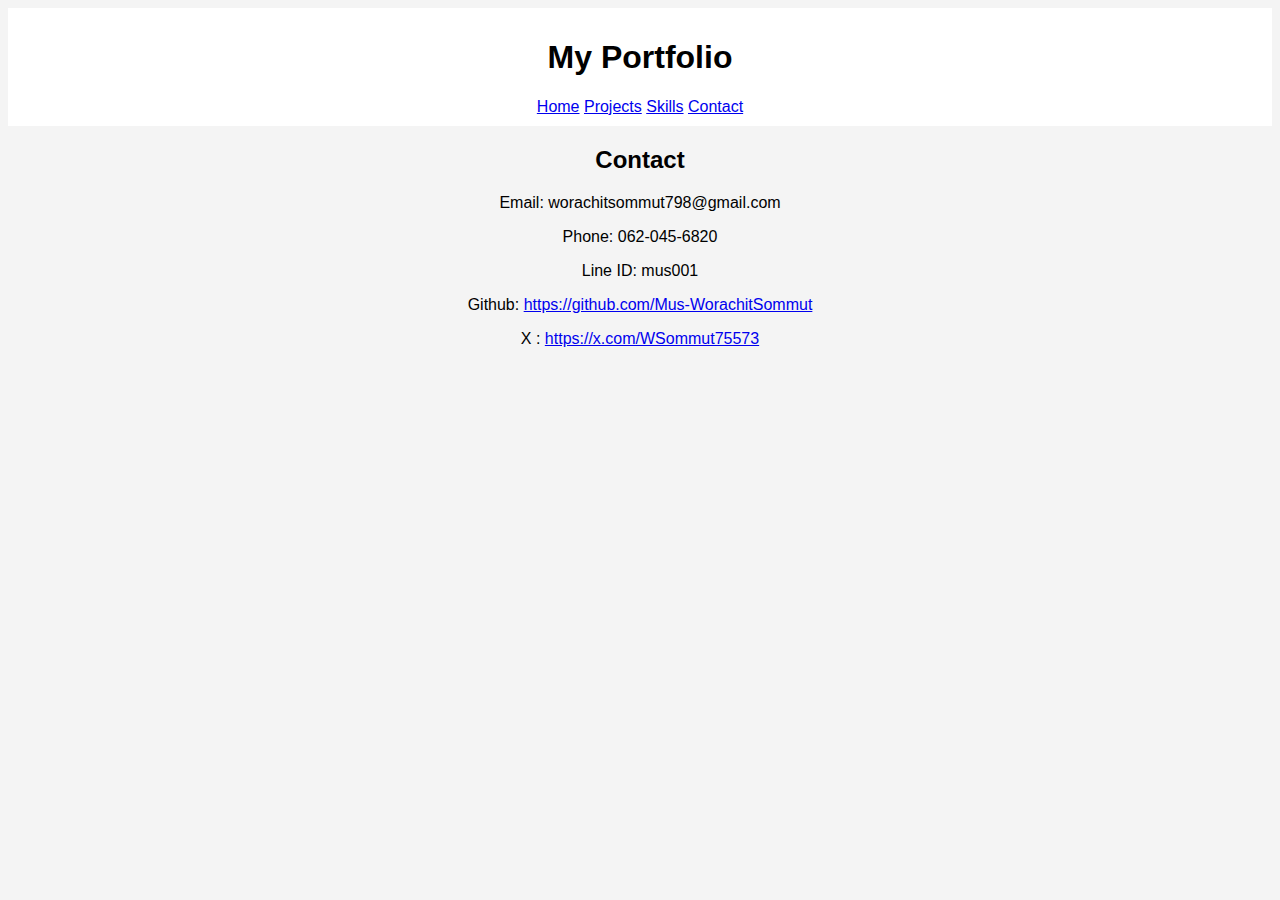
==== 3.21.2025/contact.html @ 5866c9b0 "Add files via upload" ====
<!DOCTYPE html>
<html lang="en">
<head>
    <meta charset="UTF-8">
    <meta name="viewport" content="width=device-width, initial-scale=1.0">
    <title>Contact</title>
    <link rel="stylesheet" href="style.css">
</head>
<body>
    <header>
        <h1>My Portfolio</h1>
        <nav>
            <a href="index.html">Home</a>
            <a href="projects.html">Projects</a>
            <a href="skills.html">Skills</a>
            <a href="contact.html">Contact</a>
        </nav>
    </header>
    <section id="contact">
        <h2>Contact</h2>
        <p>Email: worachitsommut798@gmail.com</p>
        <p>Phone: 062-045-6820</p>
        <p>Line ID: mus001</p>
        <p>Github: <a href="https://github.com/Mus-WorachitSommut">https://github.com/Mus-WorachitSommut</a></p>
        <p>X : <a href="https://x.com/WSommut75573">https://x.com/WSommut75573</a></p>
    </section>
</body>
</html>
---- 3.21.2025/style.css ----
body {
    font-family: Arial, sans-serif;
    background-color: #f4f4f4;
    text-align: center;
  }
  header {
    background: rgb(255, 255, 255);
    color: rgb(0, 0, 0);
    padding: 10px;
  }
  /* เพิ่มระยะห่างระหว่าง <ul> */
  section#projects ul {
    margin-bottom: 40px; /* ระยะห่างด้านล่างของ <ul> แต่ละอัน */
}

/* ปรับแต่ง <li> ที่มีรูปภาพและข้อความ */
section#projects ul li {
    margin-bottom: 30px; /* ระยะห่างระหว่างแต่ละ <li> (รูปภาพ + ข้อความ) */
    list-style: none; /* ลบจุดหน้าข้อความใน <ul> ที่มีรูปภาพ */
}

/* ปรับแต่งรูปภาพ */
section#projects ul li img {
    display: block; /* ทำให้รูปภาพเป็น block เพื่อให้ margin ทำงานได้เต็มที่ */
    margin-bottom: 10px; /* ระยะห่างระหว่างรูปภาพและข้อความด้านล่าง */
}

/* ปรับแต่งข้อความ */
section#projects ul li p {
    margin: 0; /* ลบ margin เริ่มต้นของ <p> เพื่อให้ควบคุมระยะห่างได้ง่ายขึ้น */
}
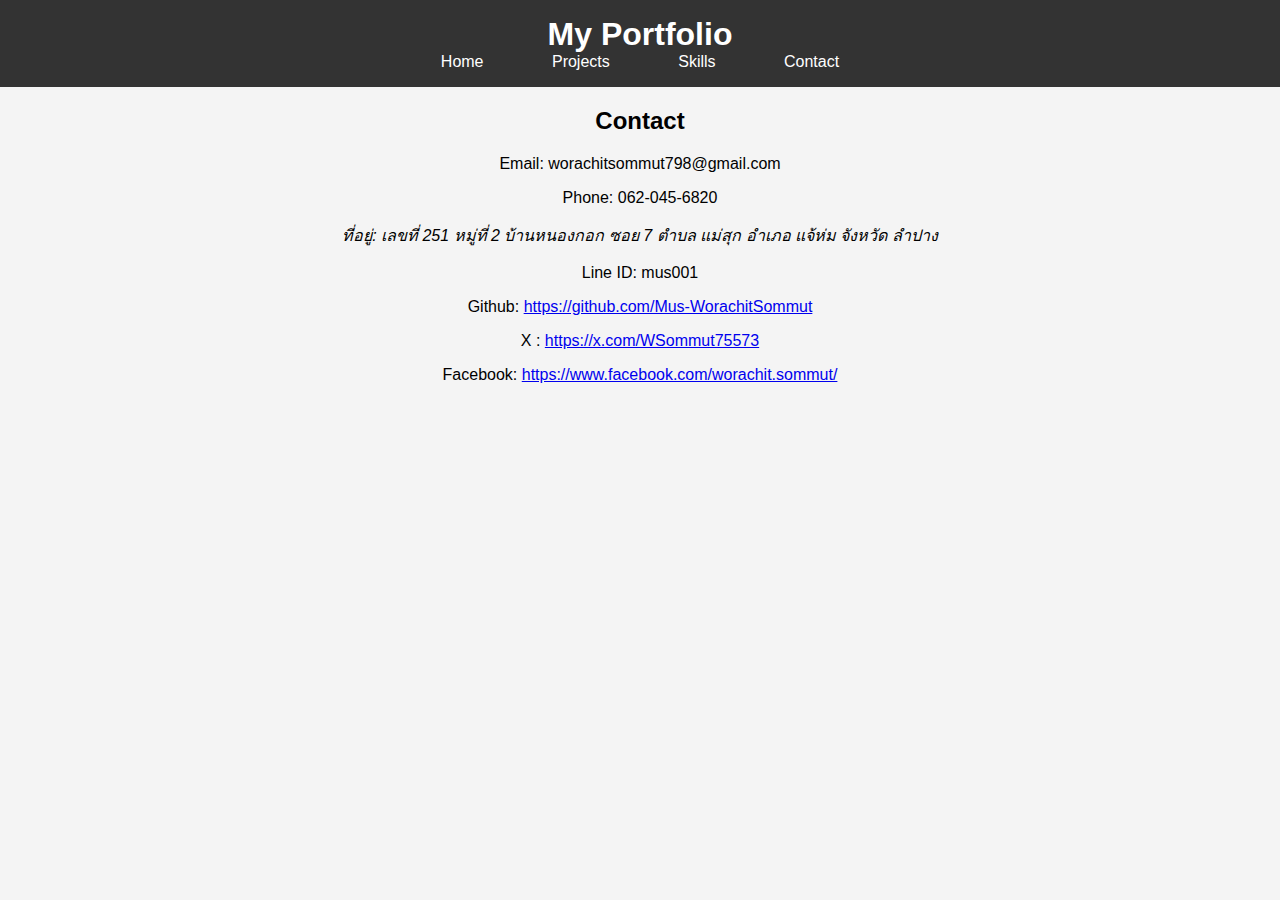
==== commit cd03e38f: "Add files via upload" ====
--- a/3.21.2025/contact.html
+++ b/3.21.2025/contact.html
@@ -20,9 +20,15 @@
         <h2>Contact</h2>
         <p>Email: worachitsommut798@gmail.com</p>
         <p>Phone: 062-045-6820</p>
+        <address>ที่อยู่: เลขที่ 251 หมู่ที่ 2 บ้านหนองกอก ซอย 7 ตำบล แม่สุก อำเภอ แจ้ห่ม จังหวัด ลำปาง</address>
         <p>Line ID: mus001</p>
         <p>Github: <a href="https://github.com/Mus-WorachitSommut">https://github.com/Mus-WorachitSommut</a></p>
         <p>X : <a href="https://x.com/WSommut75573">https://x.com/WSommut75573</a></p>
+        <p>Facebook: <a href="https://www.facebook.com/worachit.sommut/">https://www.facebook.com/worachit.sommut/</a></p>
     </section>
+
 </body>
+<script src="script.js"></script>
+
+
 </html>--- a/3.21.2025/style.css
+++ b/3.21.2025/style.css
@@ -8,6 +8,101 @@
     color: rgb(0, 0, 0);
     padding: 10px;
   }
+  body {
+    font-family: Arial, sans-serif;
+    margin: 0;
+    padding: 0;
+    background-color: #f4f4f4;
+  }
+  
+  header {
+    text-align: center;
+    padding: 1rem;
+    background-color: #333;
+    color: white;
+  }
+  
+  header h1 {
+    margin: 0;
+    font-size: 2rem;
+  }
+  
+  nav a {
+    color: rgb(255, 255, 255);
+    margin: 0 1rem;
+    text-decoration: none;
+    padding: 0.5rem 1rem; 
+    transition: all 0.3s ease; 
+  }
+  
+  nav a:hover {
+    background-color: #007BFF; 
+    color: white; 
+    border-radius: 5px; 
+  }
+  
+  nav a:hover {
+    color: #000000;
+  }
+  
+  .about-section {
+    max-width: 800px;
+    margin: 2rem auto;
+    padding: 1rem;
+    background-color: white;
+    border-radius: 8px;
+    box-shadow: 0 0 10px rgba(0, 0, 0, 0.1);
+  }
+  
+  .personal-info {
+    display: flex;
+    align-items: center;
+    gap: 2rem;
+    margin-bottom: 4rem; /* เพิ่มช่องว่างเยอะ ๆ ด้านล่าง */
+  }
+  
+  .profile-pic {
+    width: 200px;
+    height: 200px;
+    border-radius: 50%;
+  }
+  
+  .info-text h3 {
+    margin: 0.5rem 0;
+    color: #333;
+  }
+  
+  .about-text {
+    text-align: center;
+  }
+  
+  .section-title {
+    font-size: 1.5rem;
+    font-weight: bold;
+    margin-bottom: 1rem;
+    color: #333;
+    text-align: center;
+  }
+  
+  .about-text p {
+    margin: 0.5rem 0;
+    line-height: 1.6;
+    color: #555;
+  }
+  
+  /* Responsive Design */
+  @media (max-width: 600px) {
+    .personal-info {
+      flex-direction: column;
+      text-align: center;
+      margin-bottom: 3rem;
+    }
+  
+    .profile-pic {
+      margin: 0 auto;
+    }
+  }
+    
   /* เพิ่มระยะห่างระหว่าง <ul> */
   section#projects ul {
     margin-bottom: 40px; /* ระยะห่างด้านล่างของ <ul> แต่ละอัน */
@@ -28,4 +123,93 @@
 /* ปรับแต่งข้อความ */
 section#projects ul li p {
     margin: 0; /* ลบ margin เริ่มต้นของ <p> เพื่อให้ควบคุมระยะห่างได้ง่ายขึ้น */
-}+}
+  
+  
+  .skills-section {
+    max-width: 800px;
+    margin: 2rem auto;
+    padding: 1rem;
+    background-color: white;
+    border-radius: 8px;
+    box-shadow: 0 0 10px rgba(0, 0, 0, 0.1);
+  }
+  
+  .skills-section h2 {
+    color: #333;
+    border-bottom: 2px solid #333;
+    padding-bottom: 0.5rem;
+    margin-bottom: 1rem;
+  }
+  
+  .skills-category p {
+    margin: 0.5rem 0;
+    line-height: 1.6;
+  }
+  
+  .skills-category strong {
+    color: #555;
+  }
+  
+  .language-skills {
+    width: 100%;
+    border-collapse: collapse;
+    margin: 1rem 0;
+  }
+  
+  .language-skills th, .language-skills td {
+    padding: 0.75rem;
+    text-align: center;
+    border: 1px solid #ddd;
+  }
+  
+  .language-skills th {
+    background-color: #f0f0f0;
+    font-weight: bold;
+    color: #333;
+  }
+  
+  .language-skills td {
+    background-color: #fff;
+  }
+  
+  .language-skills tr:nth-child(even) {
+    background-color: #f9f9f9;
+  }
+  
+  /* Responsive Design */
+  @media (max-width: 600px) {
+    .skills-section {
+      margin: 1rem;
+      padding: 0.5rem;
+    }
+  
+    .language-skills th, .language-skills td {
+      padding: 0.5rem;
+      font-size: 0.9rem;
+    }
+  }
+  .about-text p {
+    margin: 0.5rem 0;
+    line-height: 1.6;
+    color: #000000;
+  }
+  #scrollTopBtn {
+    position: fixed;
+    bottom: 20px;
+    right: 20px;
+    z-index: 99;
+    font-size: 18px;
+    border: none;
+    outline: none;
+    background-color: #007BFF;
+    color: white;
+    cursor: pointer;
+    padding: 10px 15px;
+    border-radius: 50%;
+    transition: background-color 0.3s;
+  }
+  
+  #scrollTopBtn:hover {
+    background-color: #0056b3;
+  }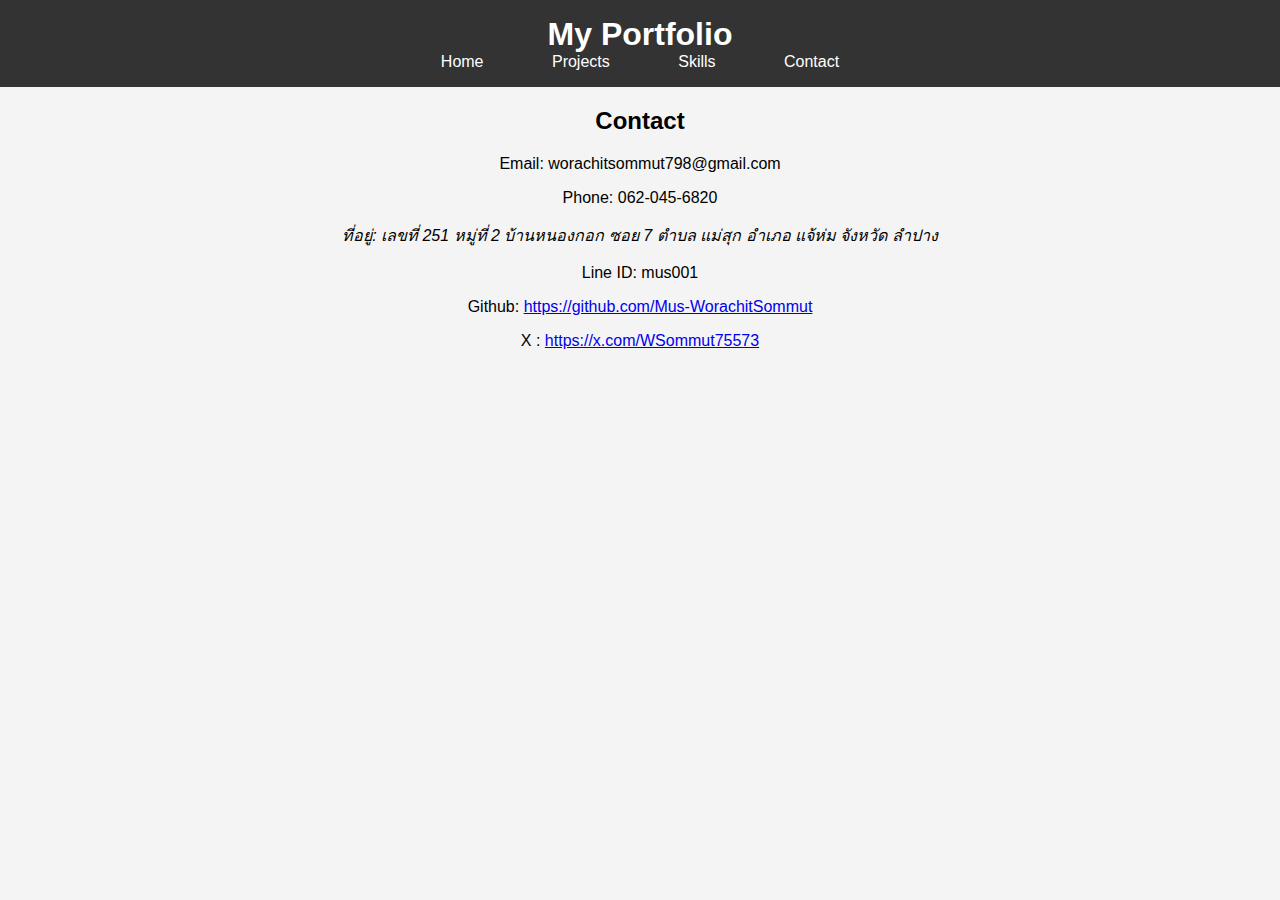
==== commit ed1e30e4: "Update contact.html" ====
--- a/3.21.2025/contact.html
+++ b/3.21.2025/contact.html
@@ -24,11 +24,10 @@
         <p>Line ID: mus001</p>
         <p>Github: <a href="https://github.com/Mus-WorachitSommut">https://github.com/Mus-WorachitSommut</a></p>
         <p>X : <a href="https://x.com/WSommut75573">https://x.com/WSommut75573</a></p>
-        <p>Facebook: <a href="https://www.facebook.com/worachit.sommut/">https://www.facebook.com/worachit.sommut/</a></p>
     </section>
 
 </body>
 <script src="script.js"></script>
 
 
-</html>+</html>
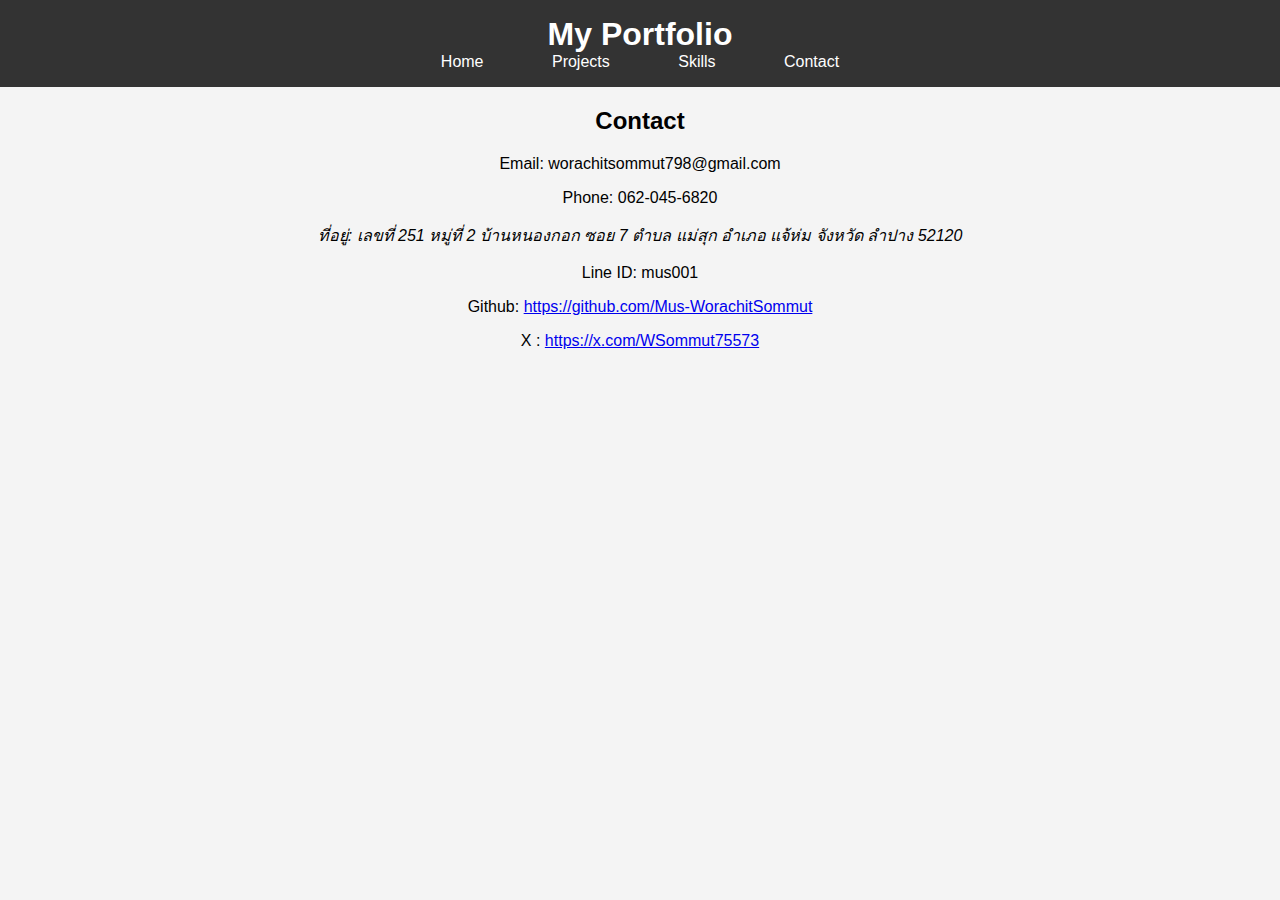
==== commit 1a85bf1e: "Update contact.html" ====
--- a/3.21.2025/contact.html
+++ b/3.21.2025/contact.html
@@ -20,7 +20,7 @@
         <h2>Contact</h2>
         <p>Email: worachitsommut798@gmail.com</p>
         <p>Phone: 062-045-6820</p>
-        <address>ที่อยู่: เลขที่ 251 หมู่ที่ 2 บ้านหนองกอก ซอย 7 ตำบล แม่สุก อำเภอ แจ้ห่ม จังหวัด ลำปาง</address>
+        <address>ที่อยู่: เลขที่ 251 หมู่ที่ 2 บ้านหนองกอก ซอย 7 ตำบล แม่สุก อำเภอ แจ้ห่ม จังหวัด ลำปาง 52120</address>
         <p>Line ID: mus001</p>
         <p>Github: <a href="https://github.com/Mus-WorachitSommut">https://github.com/Mus-WorachitSommut</a></p>
         <p>X : <a href="https://x.com/WSommut75573">https://x.com/WSommut75573</a></p>
